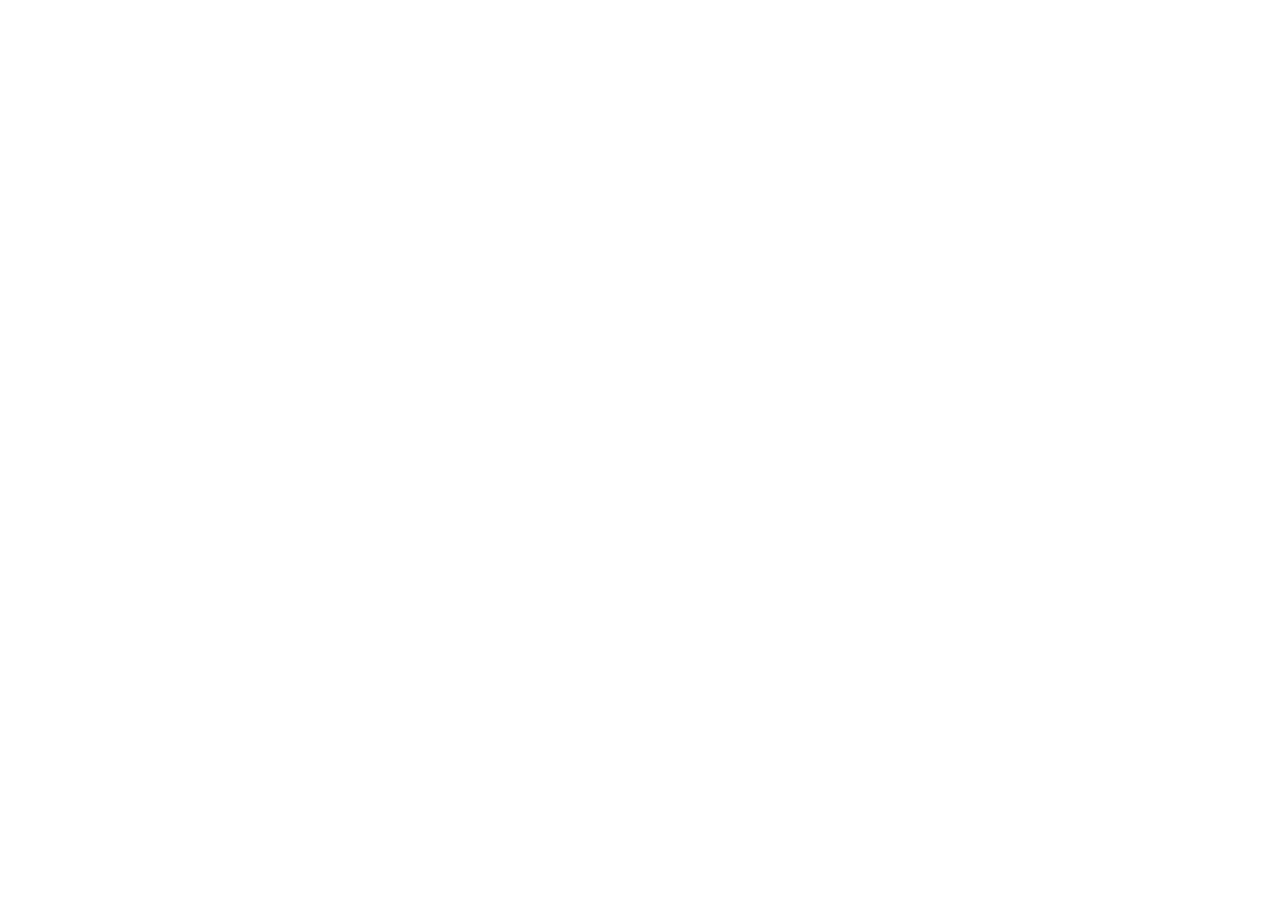
==== lab-a/index.html @ 318033e4 "SETUP" ====
<!doctype html>
<html lang="en">
<head>
    <meta charset="UTF-8">
    <meta name="viewport" content="width=device-width, initial-scale=1">
    <title>Imie Nazwisko (00000) - IS LAB A</title>

    <script src="//wi.arturk.pl/zen-style.js.php?styles[]=style-1&styles[]=style-2" defer></script>
</head>
<body>

</body>
</html>
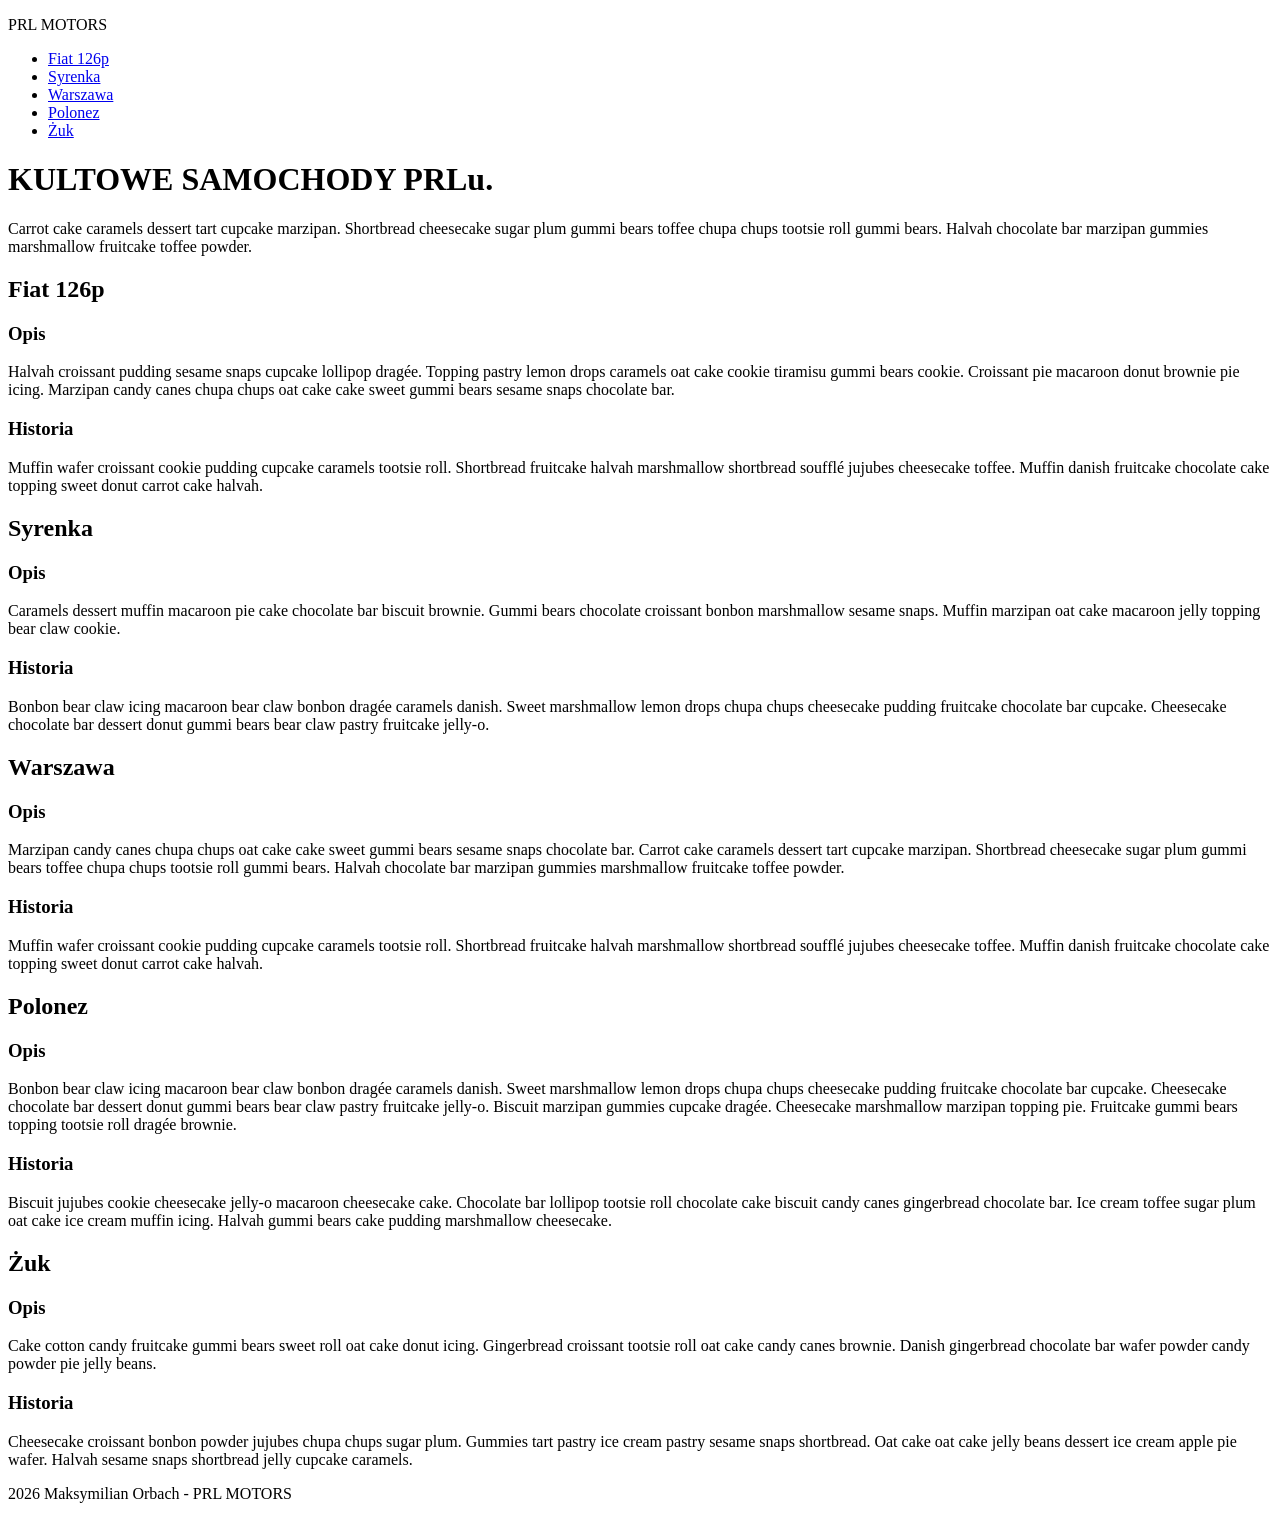
==== commit 1660ae85: "czysty html" ====
--- a/lab-a/index.html
+++ b/lab-a/index.html
@@ -3,11 +3,100 @@
 <head>
     <meta charset="UTF-8">
     <meta name="viewport" content="width=device-width, initial-scale=1">
-    <title>Imie Nazwisko (00000) - IS LAB A</title>
+    <title>Maksymilian Orbach 55776 - IS LAB A</title>
 
-    <script src="//wi.arturk.pl/zen-style.js.php?styles[]=style-1&styles[]=style-2" defer></script>
+<!--    <script src="//wi.arturk.pl/zen-style.js.php?styles[]=style-1&styles[]=style-2" defer></script>-->
 </head>
 <body>
+    <header>
+        <p>PRL MOTORS</p>
+        <nav>
+            <ul>
+                <li><a href="#fiat">Fiat 126p</a></li>
+                <li><a href="#syrenka">Syrenka</a></li>
+                <li><a href="#warszawa">Warszawa</a></li>
+                <li><a href="#polonez">Polonez</a></li>
+                <li><a href="#zuk">Żuk</a></li>
+            </ul>
+        </nav>
+    </header>
 
+    <main>
+        <h1>KULTOWE SAMOCHODY PRLu.</h1>
+        <p>
+            Carrot cake caramels dessert tart cupcake marzipan. Shortbread cheesecake sugar plum gummi bears toffee
+            chupa chups tootsie roll gummi bears. Halvah chocolate bar marzipan gummies marshmallow fruitcake toffee
+            powder.
+        </p>
+        <h2 id="fiat">Fiat 126p</h2>
+        <h3> Opis </h3>
+        <p>
+            Halvah croissant pudding sesame snaps cupcake lollipop dragée. Topping pastry lemon drops caramels oat cake
+            cookie tiramisu gummi bears cookie. Croissant pie macaroon donut brownie pie icing.
+            Marzipan candy canes chupa chups oat cake cake sweet gummi bears sesame snaps chocolate bar.
+        </p>
+        <h3> Historia </h3>
+        <p>
+            Muffin wafer croissant cookie pudding cupcake caramels tootsie roll. Shortbread fruitcake halvah marshmallow
+            shortbread soufflé jujubes cheesecake toffee. Muffin danish fruitcake chocolate cake topping sweet donut
+            carrot cake halvah.
+        </p>
+        <h2 id="syrenka"> Syrenka </h2>
+        <h3> Opis </h3>
+        <p>
+            Caramels dessert muffin macaroon pie cake chocolate bar biscuit brownie. Gummi bears chocolate croissant
+            bonbon marshmallow sesame snaps. Muffin marzipan oat cake macaroon jelly topping bear claw cookie.
+        </p>
+        <h3> Historia </h3>
+        <p>
+            Bonbon bear claw icing macaroon bear claw bonbon dragée caramels danish. Sweet marshmallow lemon drops
+            chupa chups cheesecake pudding fruitcake chocolate bar cupcake. Cheesecake chocolate bar dessert donut
+            gummi bears bear claw pastry fruitcake jelly-o.
+        </p>
+        <h2 id="warszawa"> Warszawa </h2>
+        <h3> Opis </h3>
+        <p>
+            Marzipan candy canes chupa chups oat cake cake sweet gummi bears sesame snaps chocolate bar.
+            Carrot cake caramels dessert tart cupcake marzipan. Shortbread cheesecake sugar plum gummi bears
+            toffee chupa chups tootsie roll gummi bears. Halvah chocolate bar marzipan gummies marshmallow fruitcake
+            toffee powder.
+        </p>
+        <h3> Historia </h3>
+        <p>
+            Muffin wafer croissant cookie pudding cupcake caramels tootsie roll. Shortbread fruitcake halvah marshmallow
+            shortbread soufflé jujubes cheesecake toffee. Muffin danish fruitcake chocolate cake topping sweet donut
+            carrot cake halvah.
+        </p>
+        <h2 id="polonez"> Polonez </h2>
+        <h3> Opis </h3>
+        <p>
+            Bonbon bear claw icing macaroon bear claw bonbon dragée caramels danish. Sweet marshmallow lemon drops
+            chupa chups cheesecake pudding fruitcake chocolate bar cupcake. Cheesecake chocolate bar dessert donut
+            gummi bears bear claw pastry fruitcake jelly-o. Biscuit marzipan gummies cupcake dragée.
+            Cheesecake marshmallow marzipan topping pie. Fruitcake gummi bears topping tootsie roll dragée brownie.
+        </p>
+        <h3> Historia </h3>
+        <p>
+            Biscuit jujubes cookie cheesecake jelly-o macaroon cheesecake cake. Chocolate bar lollipop tootsie roll
+            chocolate cake biscuit candy canes gingerbread chocolate bar. Ice cream toffee sugar plum oat cake ice cream
+            muffin icing. Halvah gummi bears cake pudding marshmallow cheesecake.
+        </p>
+        <h2 id="zuk"> Żuk </h2>
+        <h3> Opis </h3>
+        <p>
+            Cake cotton candy fruitcake gummi bears sweet roll oat cake donut icing. Gingerbread croissant tootsie roll
+            oat cake candy canes brownie. Danish gingerbread chocolate bar wafer powder candy powder pie jelly beans.
+        </p>
+        <h3> Historia </h3>
+        <p>
+            Cheesecake croissant bonbon powder jujubes chupa chups sugar plum. Gummies tart pastry ice cream pastry sesame
+            snaps shortbread. Oat cake oat cake jelly beans dessert ice cream apple pie wafer. Halvah sesame snaps
+            shortbread jelly cupcake caramels.
+        </p>
+    </main>
+
+    <footer>
+        <p>2026 Maksymilian Orbach - PRL MOTORS</p>
+    </footer>
 </body>
 </html>
